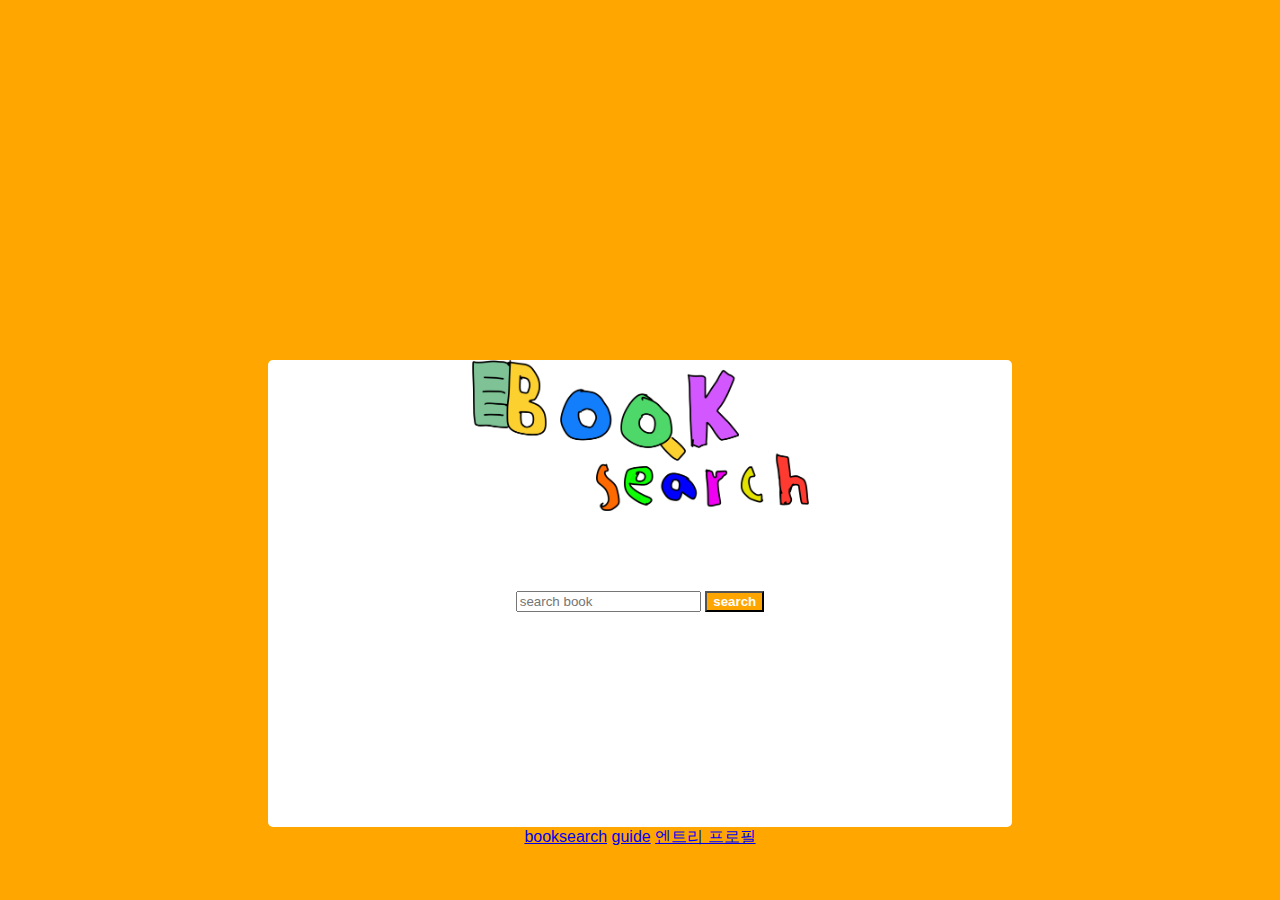
==== index.html.html @ 5f96b328 "first commit" ====
<!DOCTYPE html>
<html lang="ko">
<head>
    <meta charset="UTF-8">
    <meta http-equiv="X-UA-Compatible" content="IE=edge">
    <meta name="viewport" content="width=device-width, initial-scale=1.0">
    <title>library</title>
    <link href="https://cdn.jsdelivr.net/npm/bootstrap@5.0.0-beta3/dist/css/bootstrap.min.css" rel="stylesheet" integrity="sha384-eOJMYsd53ii+scO/bJGFsiCZc+5NDVN2yr8+0RDqr0Ql0h+rP48ckxlpbzKgwra6" crossorigin="anonymous">
    <link rel="stylesheet" href="main style.css">
</head>
<body>
    <div class="header">
            <img src="img logo.PNG" alt="logo" width="337px">
        <p style="margin-top: 76px;"></p>
        <div class="form">
             <div class="input-group mb-3">
                <input type="text" class="form-control" placeholder="search book" aria-label="Recipient's username" aria-describedby="button-addon2" id="bookName">
                <button class="btn btn-outline-secondary" id="search" type="button" id="button-addon2" style="background-color: orange; color: white;"><strong>search</strong></button>
            </div>      
        </div>
        <h1 style="font-family: Arial, Helvetica, sans-serif; vertical-align:top;"></h1>
        <p id="book"></p><br>
        <p id="author"></p><br>
        <p id="price"></p><br>
        <p id="sale price"></p><br>
        <p id="판매 여부"></p><br>
    </div>
        <div class="footer">
            <nav>
                <a href="main.html">booksearch</a>
                <a href="guide.html">guide</a>
                <a href="https://playentry.org/profile/5faf5845612a69034ecec50b/project">엔트리 프로필</a>
            </nav>
        </div>
    <script
        src="https://code.jquery.com/jquery-3.6.0.js"
        integrity="sha256-H+K7U5CnXl1h5ywQfKtSj8PCmoN9aaq30gDh27Xc0jk="
        crossorigin="anonymous"></script>
        <script>
            $(document).ready(function () {
                $('#search').click(function () {
                    $.ajax({
                        method: "GET",
                        url: "https://dapi.kakao.com/v3/search/book?target=title",
                        data: { query: $("#bookName").val() },
                        headers: {Authorization: "KakaoAK c32e31fac03d0354e04836db13cc4164" }
                    })
                        .done(function (msg) {
                            console.log(msg.documents[0].title);
                            console.log(msg.documents[0].thumbnail);
                            $( "h1" ).empty();
                            $( book ).empty();
                            $( "h1" ).append( "<strong>"+msg.documents[0].title+"</strong>" );
                            $( book ).append("")
                        });
                });
            });             
        </script>
</body>
</html>
---- main style.css ----
body{
    background-color: rgb(255, 166, 0);
    font-family: Arial, Helvetica, sans-serif;
}
.header{
    background-color: #ffffff;
    border-radius: 5px;
    margin-top: 360px;
    text-align: center;
    margin-left: 260px;
    margin-right: 260px;
    font-family: Arial, Helvetica, sans-serif;
}
.above {
    text-align: center;
    margin-top: -50px;
} 
.head {
    width: 26em;
    margin: auto;
    width: 100%;
    padding: 1em;
    width: 65%;
}  
.form{
    left: 2cm;
    right: 2cm;
    padding-bottom: 40px;
    padding-left: 150px;
    padding-right: 150px;
}
nav{
    text-align: center;
    text-decoration: none;
    font-family: Arial, Helvetica, sans-serif;
    margin-left: 260px;
    margin-right: 260px;
    color: black;
}
@media screen and (max-width: 600px) {
    .header {
        margin-left: 85px;
        margin-right: 85px;
    }
    .form{
        padding-left: 0px;
        padding-right: 0px;
    }
    img{
        width:200px;
    }
}
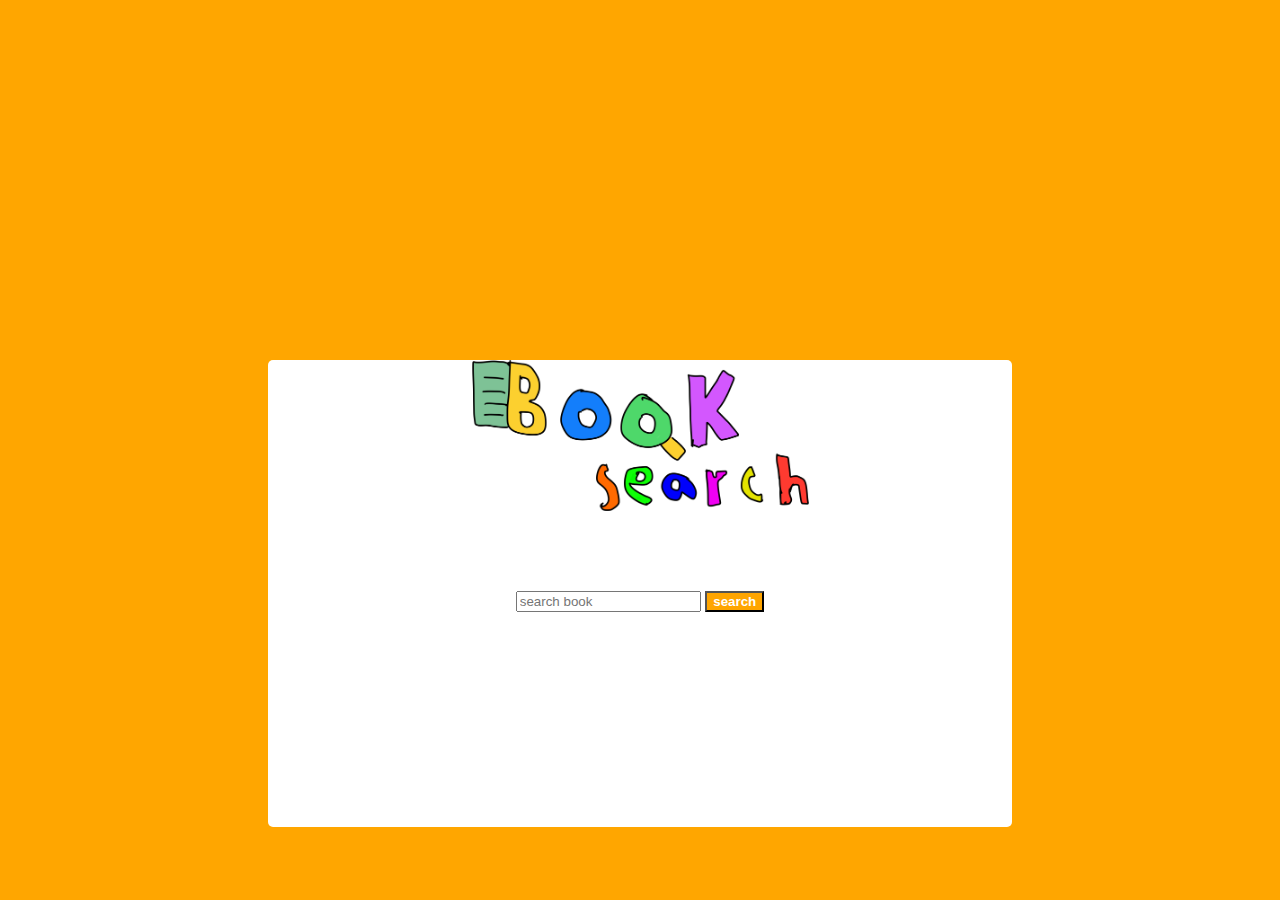
==== commit b09dc743: "third commit" ====
--- a/index.html.html
+++ b/index.html.html
@@ -25,13 +25,6 @@
         <p id="sale price"></p><br>
         <p id="판매 여부"></p><br>
     </div>
-        <div class="footer">
-            <nav>
-                <a href="main.html">booksearch</a>
-                <a href="guide.html">guide</a>
-                <a href="https://playentry.org/profile/5faf5845612a69034ecec50b/project">엔트리 프로필</a>
-            </nav>
-        </div>
     <script
         src="https://code.jquery.com/jquery-3.6.0.js"
         integrity="sha256-H+K7U5CnXl1h5ywQfKtSj8PCmoN9aaq30gDh27Xc0jk="
--- a/main style.css
+++ b/main style.css
@@ -46,7 +46,4 @@
         padding-left: 0px;
         padding-right: 0px;
     }
-    img{
-        width:200px;
-    }
 }